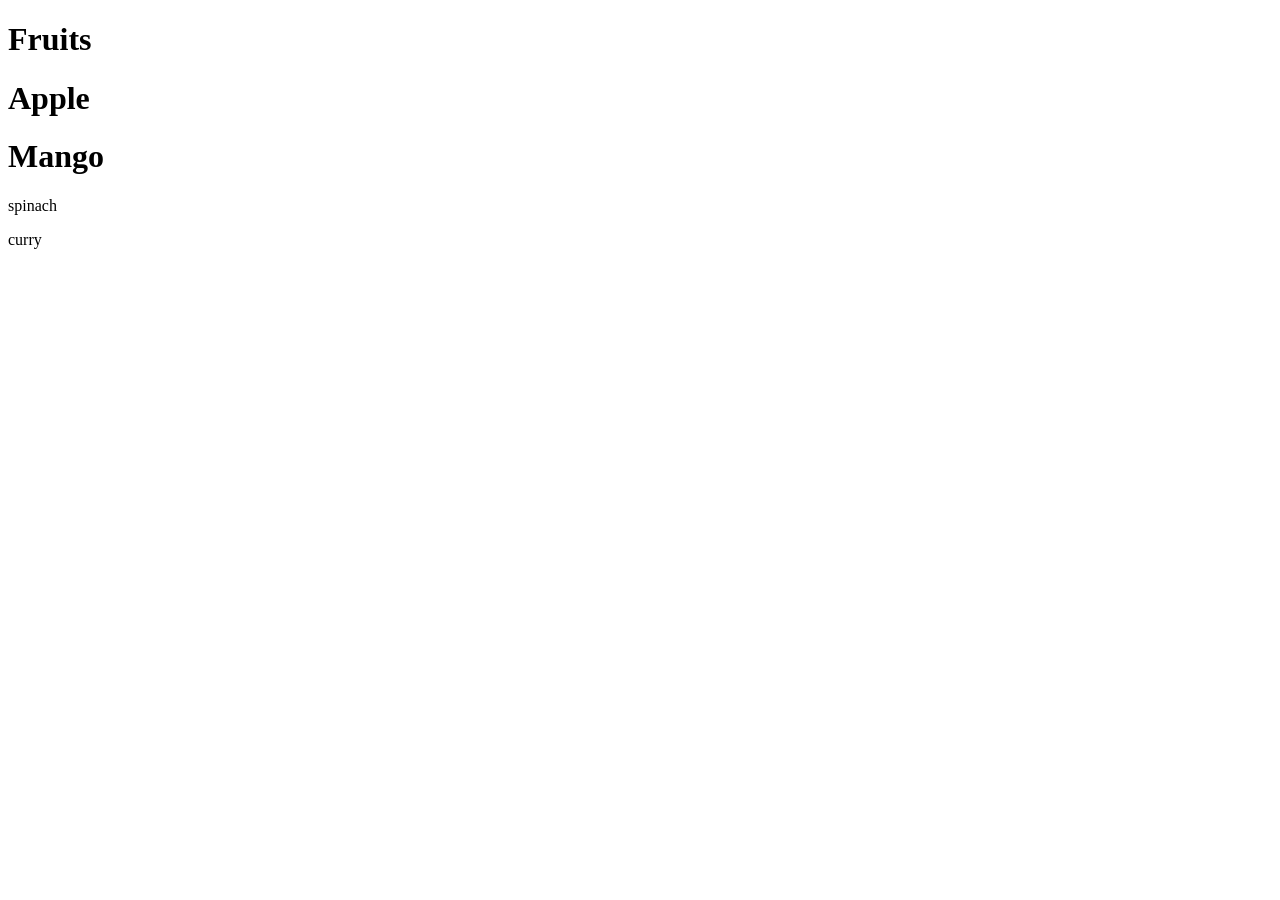
==== HTML/DOM-Practice.html @ dab1d38b "dom" ====
<!Doctype html>
<html lang="en">
    <head>
        <meta charset="UTF-8">
        <meta name="viewport",content="width=device-width, initial-scale=1.0">
        <title>DOM Practice</title>
    </head>
    <body>
        <h1 id="page-title">Fruits</h1>
        <h1 class="fruits">Apple</h1>
        <h1 class="fruits">Mango</h1>
        <p class="leaves">spinach</p>
        <p class="leaves">curry</p>

        <script>
            const PrintTitle = document.getElementById("page-title");
            console.log(PrintTitle);
            
        </script>
    </body>
</html>
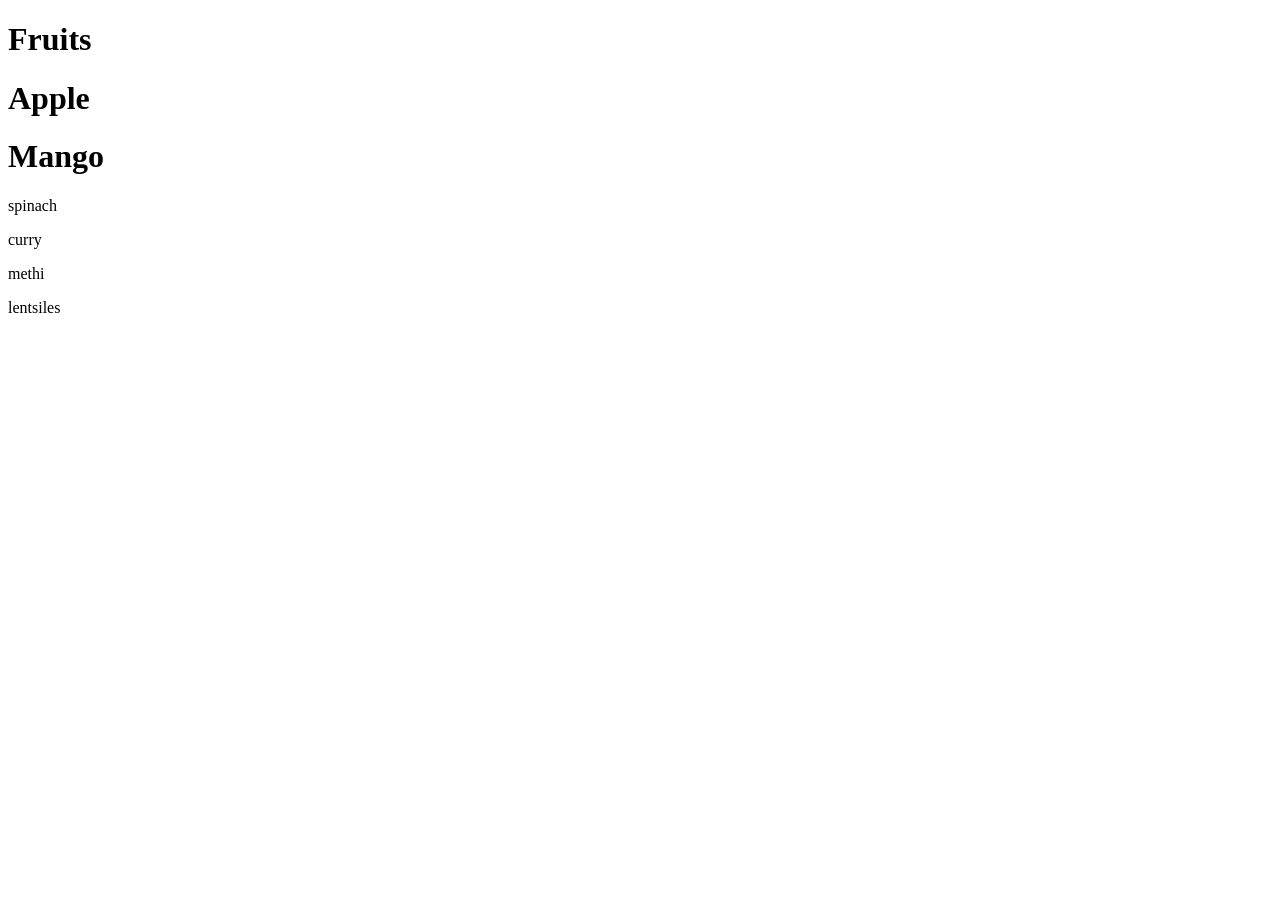
==== commit 570f5020: "dom" ====
--- a/HTML/DOM-Practice.html
+++ b/HTML/DOM-Practice.html
@@ -11,11 +11,41 @@
         <h1 class="fruits">Mango</h1>
         <p class="leaves">spinach</p>
         <p class="leaves">curry</p>
+        <p class="leaves">methi</p>
+        <p class="leaves">lentsiles</p>
 
         <script>
+            //getElementById
             const PrintTitle = document.getElementById("page-title");
             console.log(PrintTitle);
+
+            //getElementsByClassName
+            const PrintFruit = document.getElementsByClassName("fruits");
+            console.log(PrintFruit);    
+
+            const fruitsName = [...PrintFruit];
+            console.log(fruitsName["0"]);
             
+            fruitsName.push("orange");
+            console.log(fruitsName);
+
+            //getElementsByTagName
+            const eatables = document.getElementsByTagName("p");
+            console.log(eatables);
+
+            //querySelector - select first element
+            const FirstElement = document.querySelector("#page-title");
+            console.log(FirstElement);
+
+            //Accessing nth element using querySelector
+            const FruitName = document.querySelector("h1.fruits:nth-child(3)");
+            console.log(FruitName);
+
+            //querySelectorAll - select all elements
+            const leavesName = document.querySelectorAll(".leaves");
+            console.log(leavesName);
+            
+
         </script>
     </body>
 </html>
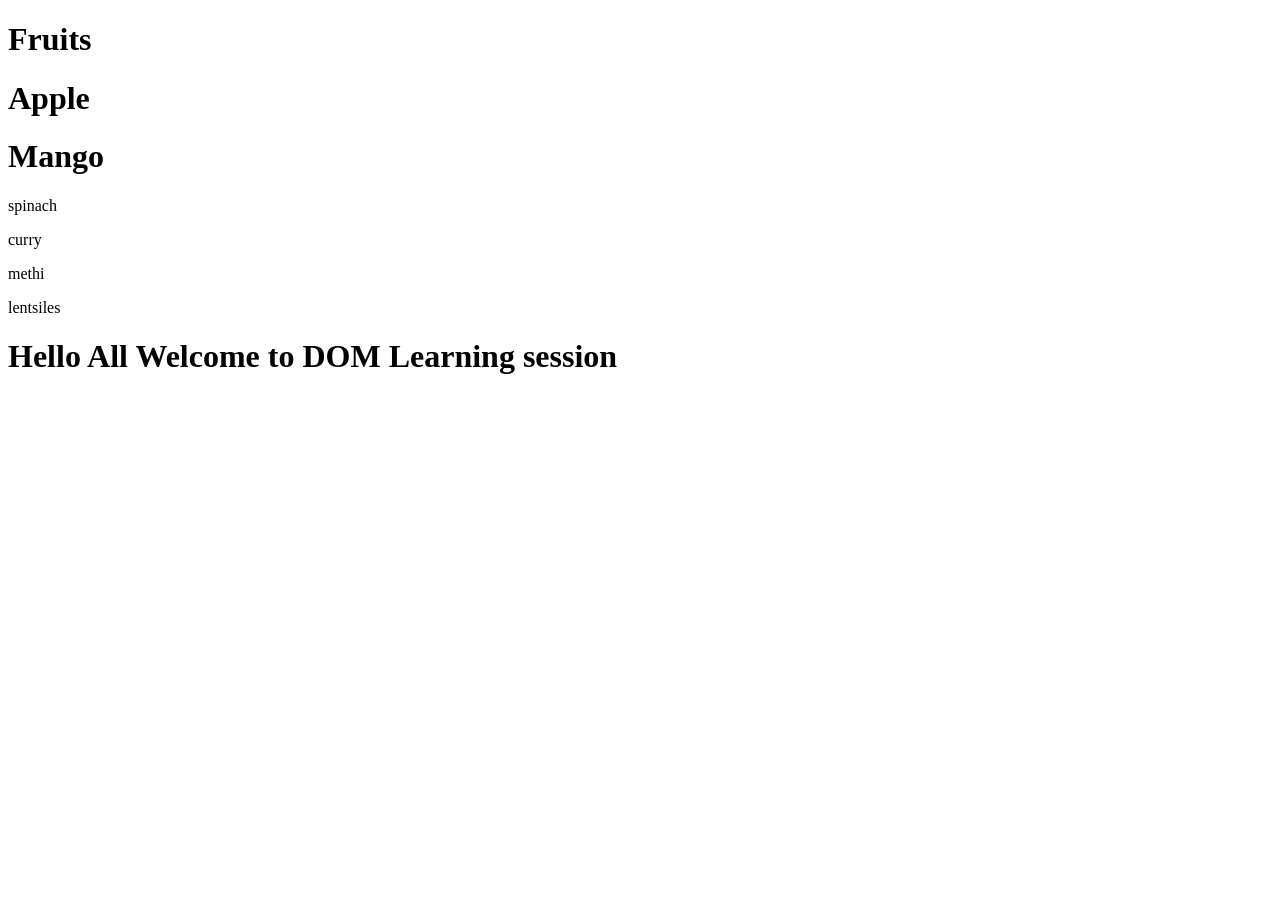
==== commit 7d52f069: "dom practice" ====
--- a/HTML/DOM-Practice.html
+++ b/HTML/DOM-Practice.html
@@ -13,6 +13,8 @@
         <p class="leaves">curry</p>
         <p class="leaves">methi</p>
         <p class="leaves">lentsiles</p>
+
+        <h1 id="welcome">Hello World</h1>
 
         <script>
             //getElementById
@@ -45,7 +47,35 @@
             const leavesName = document.querySelectorAll(".leaves");
             console.log(leavesName);
             
+            //----------------------------------------------------------------
+            //innerHTML
 
+            const Greetings = document.getElementById("welcome");
+            Greetings.innerHTML="<b> Hello All </b> Welcome to DOM Learning session";
+
+        </script>
+        <script>
+            function getData(dataID,getNextData){
+              setTimeout(()=>{
+                console.log("ID:",dataID);
+                if(getNextData){
+                    getNextData();
+                }
+              },2000)
+            }
+           getData(1,()=>{
+            console.log("getting 2nd ID..");
+                getData(2,()=>{
+                    console.log("getting 3rd ID ..");
+                    getData(3,()=>{
+                        console.log("getting 4th ID..");
+                        getData(4);
+                    });
+                });
+           });
+
+           //here arrow function  are the callback functions which are passed as a paramaneter(getNextData) to getDATA function
+           //so once getData is executed , Then its own getNextData() invokes the next arrow function.
         </script>
     </body>
 </html>
